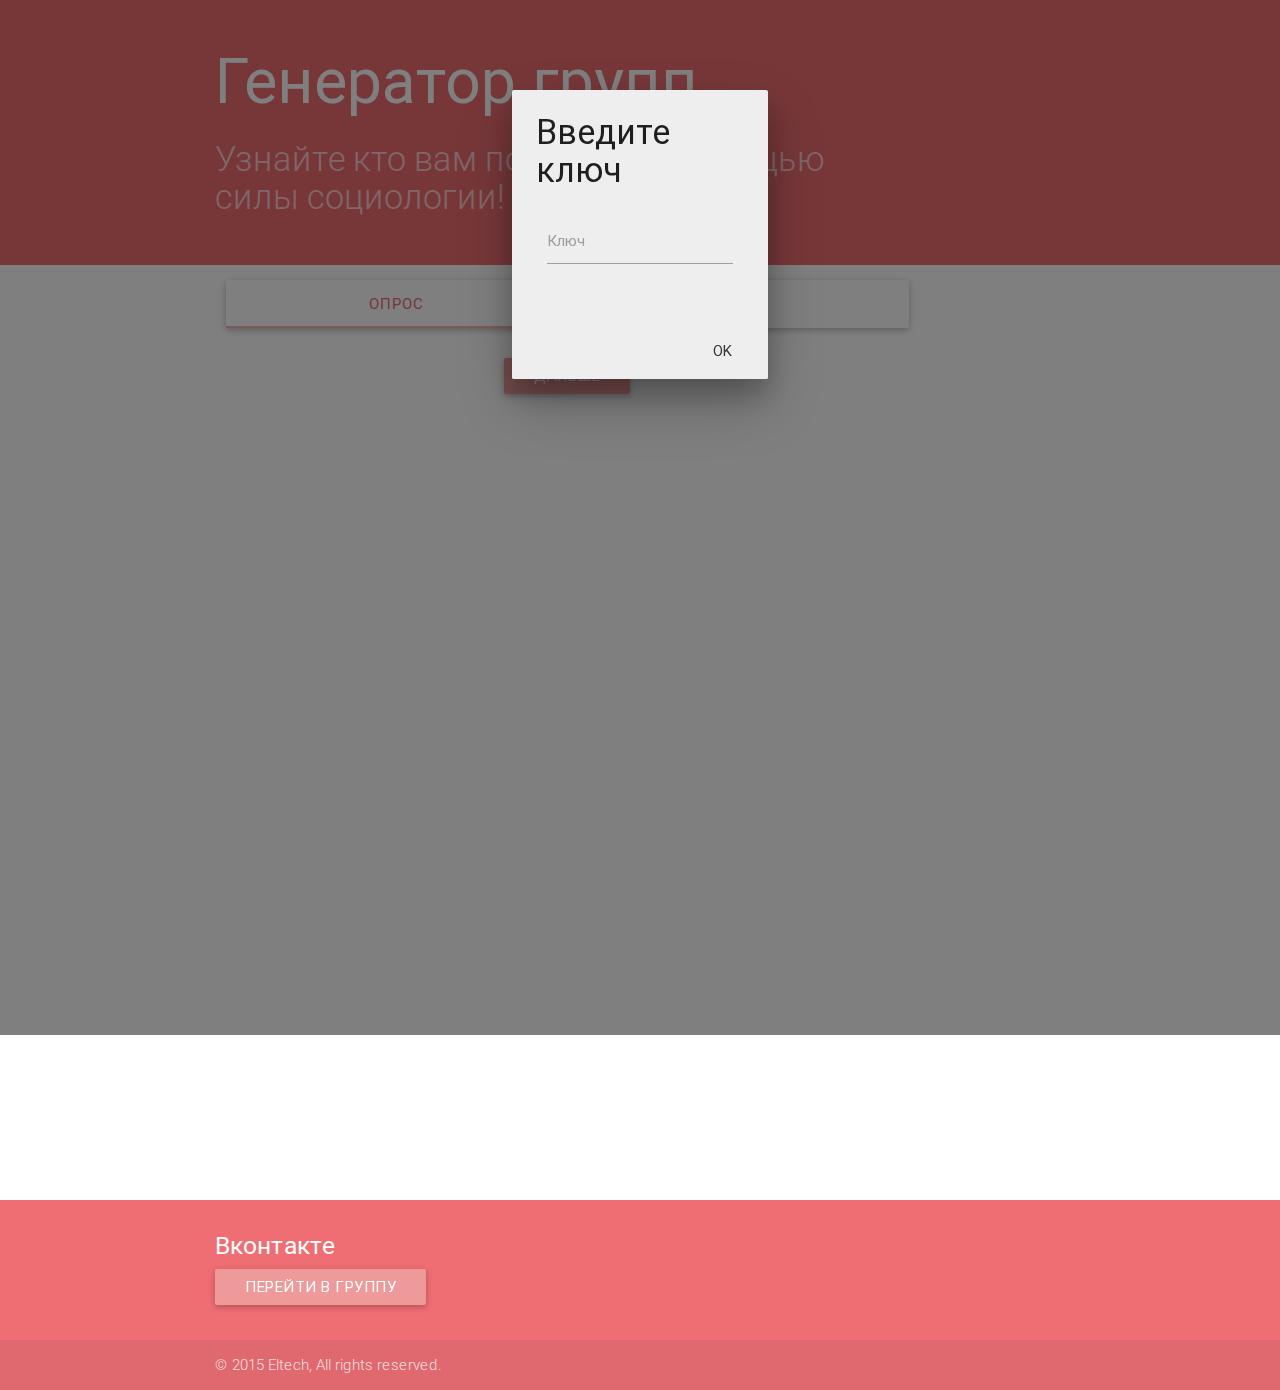
==== web/index.html @ 34b8f99d "my always so clever commit message" ====
<!DOCTYPE html>
<html>
<head lang="en">
    <meta charset="UTF-8">
    <title></title>
    <link rel="stylesheet" href="/css/materialize.css"/>
    <link rel="stylesheet" href="/css/style.css"/>
    <link rel="stylesheet" href="/css/jquery-ui.min.css"/>
    <link rel="stylesheet" href="/css/jquery-ui.structure.css"/>
    <script src="/js/jquery-1.11.2.js">void(0)</script>
    <script src="/js/jquery-ui.js">void(0)</script>
    <script src="/js/materialize.js">void(0)</script>
    <script src="/js/poll.js">void(0)</script>
    <script src="/js/login.js">void(0)</script>
</head>
<body>

<script>
    $(function() {
        var poller = null;
        function loginListener(key, data) {
            poller = new Poller(key, data);
        }
        function errorListener(error) {
            alert("Error: " + error);
            window.location.hash = "";
            setTimeout(function() {
                login(loginListener); //hehe
            }, 1000);
        }
        login(loginListener, errorListener);
        $("#finish").click(function() {
            poller.sendData();
        });
    });
</script>

<div class="section" id="index-banner">
    <div class="container">
        <div class="row">
            <div class="col s12 m9">
                <h1 class="header center-on-small-only">Генератор групп</h1>
                <h4 class="light red-text text-lighten-4 center-on-small-only">Узнайте кто вам подходит с помощью силы социологии!</h4>
                <h5 id="your-name" class="light red-text text-lighten-4 center-on-small-only"></h5>
            </div>
        </div>
    </div>
</div>

<div class="container main-container">
    <div class="row tab-row">
        <div class="col s12 m9 l10">
            <div class="col s12">
                <ul class="tabs z-depth-1">
                    <li class="tab col s3"><a class="active" href="#poll_tab">Опрос</a></li>
                    <li class="tab col s3"><a href="#people_tab">Люди</a></li>
                </ul>
            </div>
            <div id="poll_tab" class="col s12">
                <div id="polls" class="section">

                </div>
                <div class="col s12 m4 l12 center">
                    <button class="center btn waves-effect waves-light red lighten-3" onclick=" $('ul.tabs').tabs('select_tab', 'people_tab');">Дальше</button>
                </div>
            </div>
            <div id="people_tab" class="col s12">
                <div id="linear" class="section">
                    <h2 class="header">Люди</h2>
                    <div id="people"></div>
                </div>
                <div class="col s12 m4 l12 center">
                    <button class="center btn waves-effect waves-light red lighten-3" id="finish">Завершить</button>
                </div>
            </div>
        </div>
    </div>
</div>

<div id="login-modal" class="modal">
    <div class="modal-content">
        <h4>Введите ключ</h4>
        <div class="row">
            <div class="input-field col s12">
                <input id="key" type="text" class="validate">
                <label for="key">Ключ</label>
            </div>
        </div>
    </div>
    <div class="modal-footer">
        <button id="login-modal-ok" class="waves-effect waves-green btn-flat modal-action">OK</button>
    </div>
</div>

<div id="info-modal" class="modal">
    <div class="modal-content">
        <h4>?Название диалога?</h4>
        <div class="row">
            <span id="info"></span>
        </div>
    </div>
    <div class="modal-footer">
        <button class="waves-effect waves-green btn-flat modal-action modal-close" onclick="$('#info-modal').closeModal()">OK</button>
    </div>
</div>


<div id="progress-modal" class="modal">
    <div class="modal-content">
        <h4>Подождите</h4>
        <div class="col s12 m4 l12 center">
            <div class="preloader-wrapper big active">
                <div class="spinner-layer spinner-blue">
                    <div class="circle-clipper left">
                        <div class="circle"></div>
                    </div><div class="gap-patch">
                    <div class="circle"></div>
                </div><div class="circle-clipper right">
                    <div class="circle"></div>
                </div>
                </div>

                <div class="spinner-layer spinner-red">
                    <div class="circle-clipper left">
                        <div class="circle"></div>
                    </div><div class="gap-patch">
                    <div class="circle"></div>
                </div><div class="circle-clipper right">
                    <div class="circle"></div>
                </div>
                </div>

                <div class="spinner-layer spinner-yellow">
                    <div class="circle-clipper left">
                        <div class="circle"></div>
                    </div><div class="gap-patch">
                    <div class="circle"></div>
                </div><div class="circle-clipper right">
                    <div class="circle"></div>
                </div>
                </div>

                <div class="spinner-layer spinner-green">
                    <div class="circle-clipper left">
                        <div class="circle"></div>
                    </div><div class="gap-patch">
                    <div class="circle"></div>
                </div><div class="circle-clipper right">
                    <div class="circle"></div>
                </div>
                </div>
            </div>
        </div>
    </div>
</div>

<div class="template" id="poll-template">
    <div class="poll">
        <input class="hidden poll-id"/>
        <div class="section scrollspy">
            <h4 class="header poll-header" poll-header></h4>
            <div class="lists">

            </div>
        </div>
    </div>
</div>

<div class="template" id="list-template">
    <div class="poll-list">
        <input class="hidden list-id"/>
        <div class="card-panel grey lighten-4">
            <h5 class="blue-text header list-header" list-header></h5>
            <span class="list-description" list-description></span>
            <div class="items">

            </div>
        </div>
    </div>
</div>

<div class="template" id="list-item-template">
    <div class="list-item row">
        <div class="col s12 m12">
            <div class="card-panel lighten-5 z-depth-1 waves-effect waves-blue">
                <input class="hidden item-id"/>
                <span class="list-item-title"></span>
                <span class="list-item-description"></span>
            </div>
        </div>
    </div>
</div>


<footer class="page-footer">
    <div class="container">
        <div class="row">
            <div class="col l4 s12">
                <h5 class="white-text">Вконтакте</h5>
                <a class="btn waves-effect waves-light red lighten-3" target="_blank" href="https://vk.com/eltechweb">Перейти в группу</a>
            </div>
        </div>
    </div>
    <div class="footer-copyright">
        <div class="container">© 2015 Eltech, All rights reserved.</div>
    </div>
</footer>

</body>
</html>
---- css/style.css ----
html, body {
    height: 100%;
}


#index-banner {
    background-color: #ee6e73;
}
#index-banner .header {
    color: #FFF;
}

.tab-row {
    margin-top: 15px;
}

.main-container {
    min-height: 100%;
}

#login-modal {
    width: 20%;
}

#progress-modal {
    width: 25%;
}

.hidden, .template {
    display: none;
}

.list-item.row {
    margin-bottom: 0;
}

.list-item .card-panel {
    margin-bottom: 0;
    min-width: 100%;
}

.page-footer {
    position: relative;
}

.waves-effect.waves-blue .waves-ripple {
    color: rgba(238, 110, 115, 0.31);
    background-color: rgba(238, 110, 115, 0.30);
}
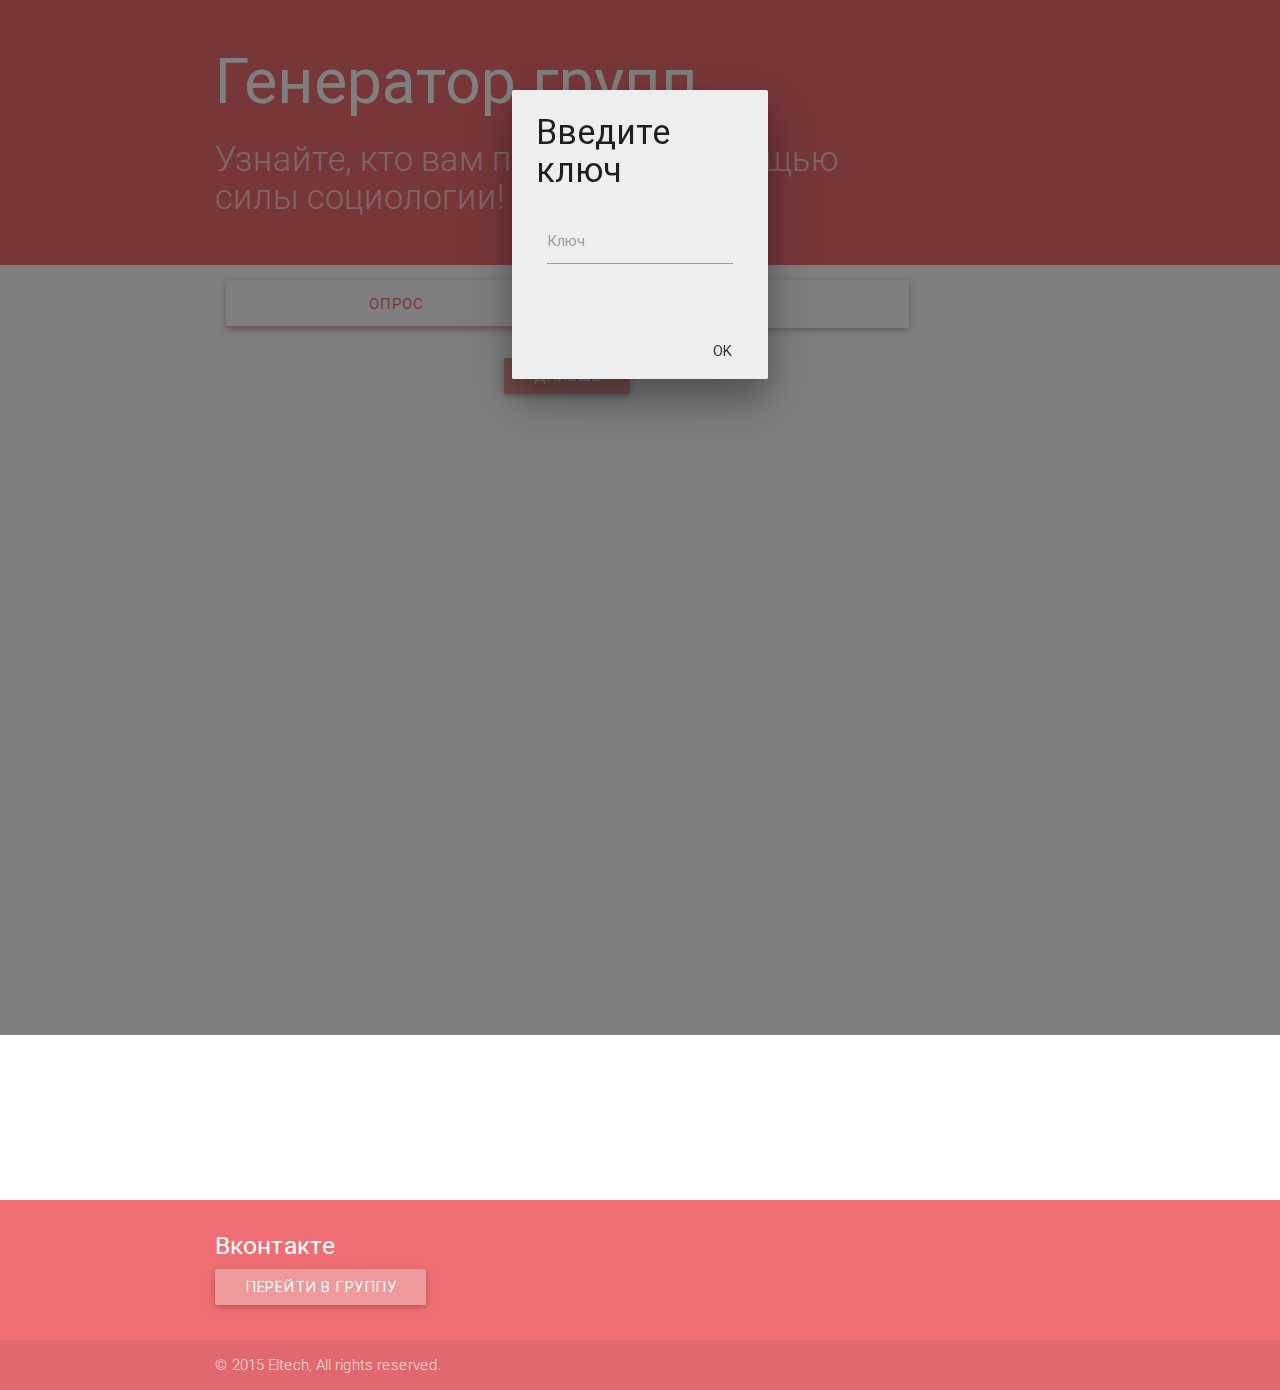
==== commit f774c340: "my always so clever commit message22" ====
--- a/web/index.html
+++ b/web/index.html
@@ -40,7 +40,7 @@
         <div class="row">
             <div class="col s12 m9">
                 <h1 class="header center-on-small-only">Генератор групп</h1>
-                <h4 class="light red-text text-lighten-4 center-on-small-only">Узнайте кто вам подходит с помощью силы социологии!</h4>
+                <h4 class="light red-text text-lighten-4 center-on-small-only">Узнайте, кто вам подходит, с помощью силы социологии!</h4>
                 <h5 id="your-name" class="light red-text text-lighten-4 center-on-small-only"></h5>
             </div>
         </div>
@@ -94,7 +94,7 @@
 
 <div id="info-modal" class="modal">
     <div class="modal-content">
-        <h4>?Название диалога?</h4>
+        <h4>Информация</h4>
         <div class="row">
             <span id="info"></span>
         </div>
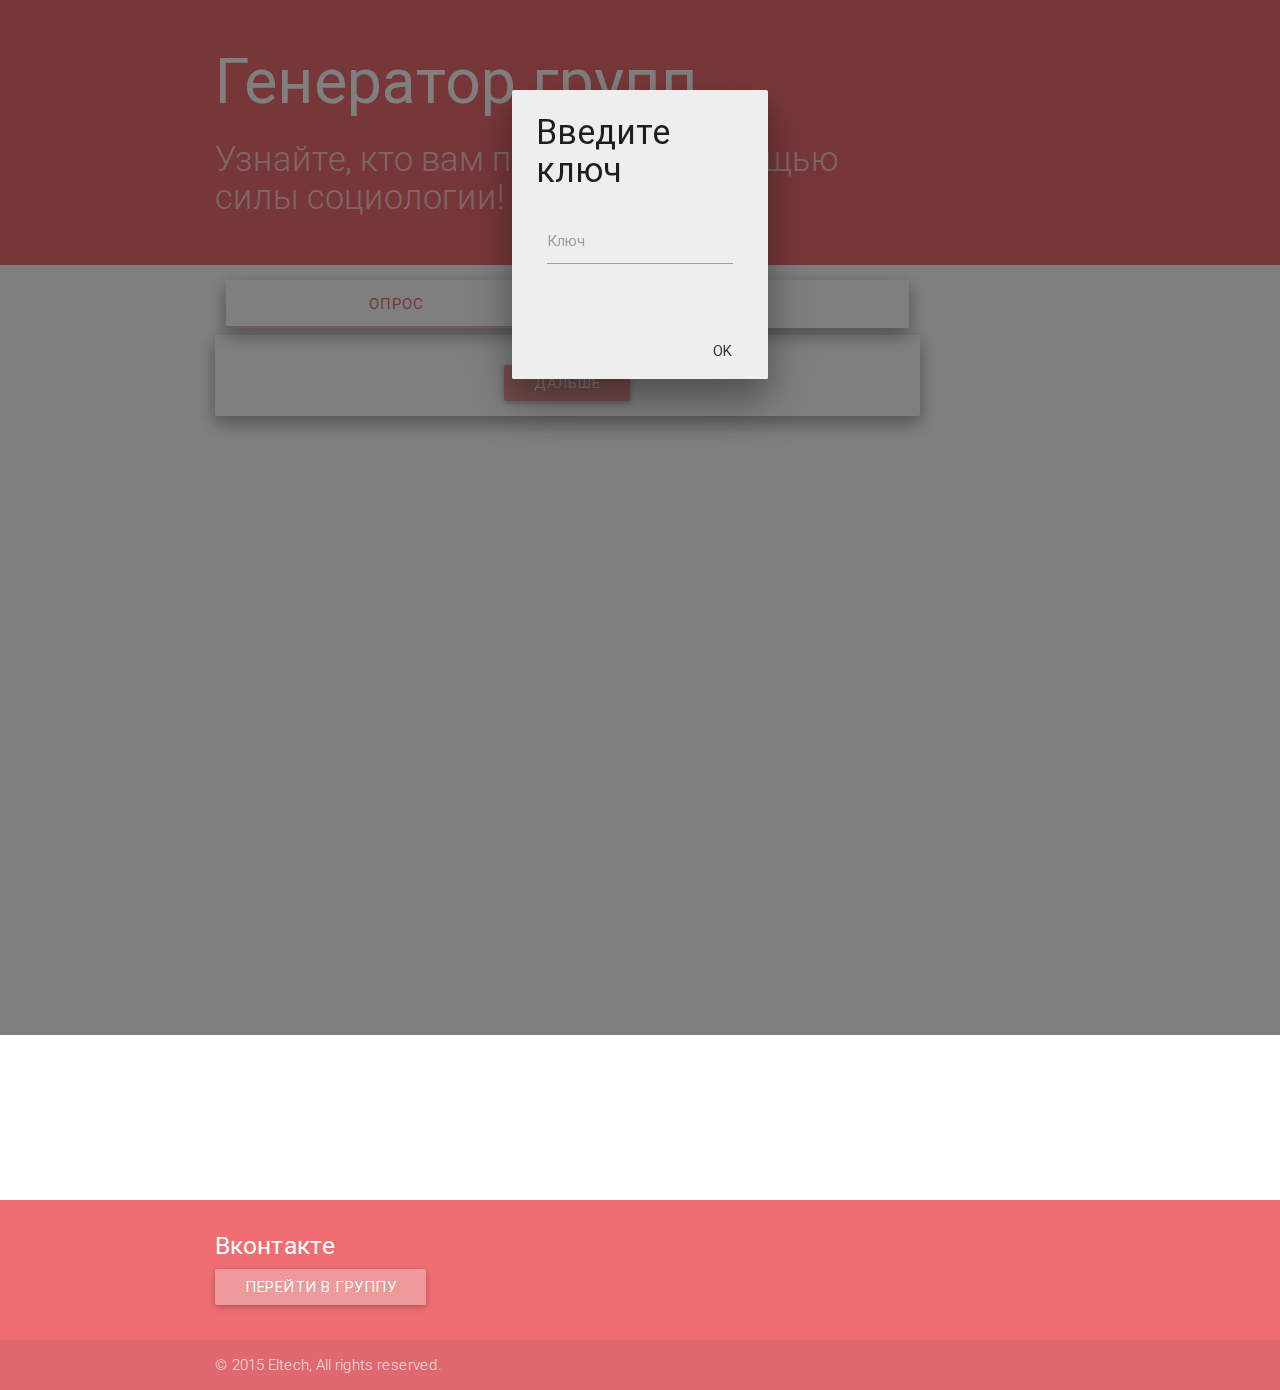
==== commit a6c5c207: "my always so clever commit message22" ====
--- a/web/index.html
+++ b/web/index.html
@@ -25,7 +25,7 @@
             alert("Error: " + error);
             window.location.hash = "";
             setTimeout(function() {
-                login(loginListener); //hehe
+                login(loginListener, errorListener); //hehe
             }, 1000);
         }
         login(loginListener, errorListener);
@@ -51,12 +51,12 @@
     <div class="row tab-row">
         <div class="col s12 m9 l10">
             <div class="col s12">
-                <ul class="tabs z-depth-1">
+                <ul class="tabs z-depth-2">
                     <li class="tab col s3"><a class="active" href="#poll_tab">Опрос</a></li>
                     <li class="tab col s3"><a href="#people_tab">Люди</a></li>
                 </ul>
             </div>
-            <div id="poll_tab" class="col s12">
+            <div id="poll_tab" class="col s12 card-panel z-depth-2">
                 <div id="polls" class="section">
 
                 </div>
@@ -64,9 +64,9 @@
                     <button class="center btn waves-effect waves-light red lighten-3" onclick=" $('ul.tabs').tabs('select_tab', 'people_tab');">Дальше</button>
                 </div>
             </div>
-            <div id="people_tab" class="col s12">
+            <div id="people_tab" class="col s12 card-panel z-depth-2">
                 <div id="linear" class="section">
-                    <h2 class="header">Люди</h2>
+                    <h4 class="header">Люди</h4>
                     <div id="people"></div>
                 </div>
                 <div class="col s12 m4 l12 center">
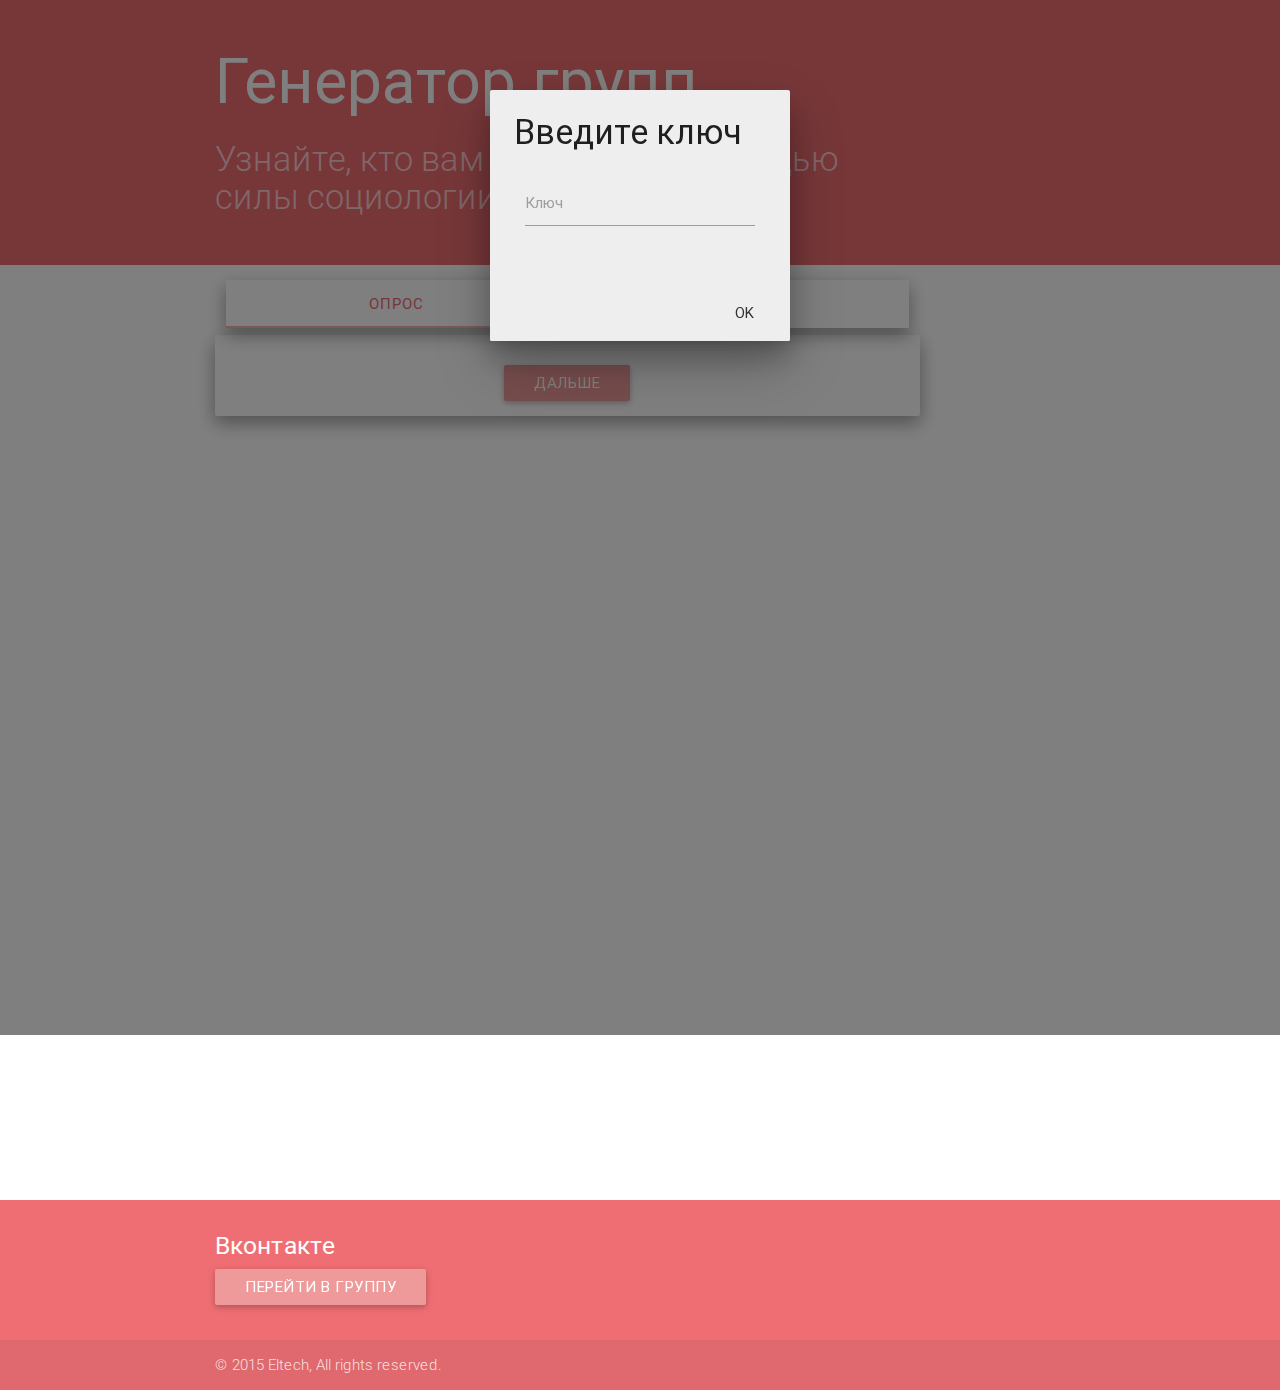
==== commit 69885329: "removed slashes for resources" ====
--- a/web/index.html
+++ b/web/index.html
@@ -2,16 +2,17 @@
 <html>
 <head lang="en">
     <meta charset="UTF-8">
+    <meta name="viewport" content="width=device-width, initial-scale=1, maximum-scale=1.0, user-scalable=no">
     <title></title>
-    <link rel="stylesheet" href="/css/materialize.css"/>
-    <link rel="stylesheet" href="/css/style.css"/>
-    <link rel="stylesheet" href="/css/jquery-ui.min.css"/>
-    <link rel="stylesheet" href="/css/jquery-ui.structure.css"/>
-    <script src="/js/jquery-1.11.2.js">void(0)</script>
-    <script src="/js/jquery-ui.js">void(0)</script>
-    <script src="/js/materialize.js">void(0)</script>
-    <script src="/js/poll.js">void(0)</script>
-    <script src="/js/login.js">void(0)</script>
+    <link rel="stylesheet" href="css/materialize.css"/>
+    <link rel="stylesheet" href="css/style.css"/>
+    <link rel="stylesheet" href="css/jquery-ui.min.css"/>
+    <link rel="stylesheet" href="css/jquery-ui.structure.css"/>
+    <script src="js/jquery-1.11.2.js">void(0)</script>
+    <script src="js/jquery-ui.js">void(0)</script>
+    <script src="js/materialize.js">void(0)</script>
+    <script src="js/poll.js">void(0)</script>
+    <script src="js/login.js">void(0)</script>
 </head>
 <body>
 
--- a/web/css/style.css
+++ b/web/css/style.css
@@ -0,0 +1,52 @@
+html, body {
+    height: 100%;
+}
+
+
+#index-banner {
+    background-color: #ee6e73;
+}
+#index-banner .header {
+    color: #FFF;
+}
+
+.tab-row {
+    margin-top: 15px;
+}
+
+.main-container {
+    min-height: 100%;
+}
+
+#login-modal {
+    width: 20%;
+    min-width: 300px;
+}
+
+#progress-modal {
+    width: 25%;
+    min-width: 300px;
+}
+
+.hidden, .template {
+    display: none;
+}
+
+.list-item.row {
+    margin-bottom: 0;
+}
+
+.list-item .card-panel {
+    margin-bottom: 0;
+    min-width: 100%;
+}
+
+.page-footer {
+    position: relative;
+}
+
+.waves-effect.waves-blue .waves-ripple {
+    color: rgba(238, 110, 115, 0.31);
+    background-color: rgba(238, 110, 115, 0.30);
+}
+
